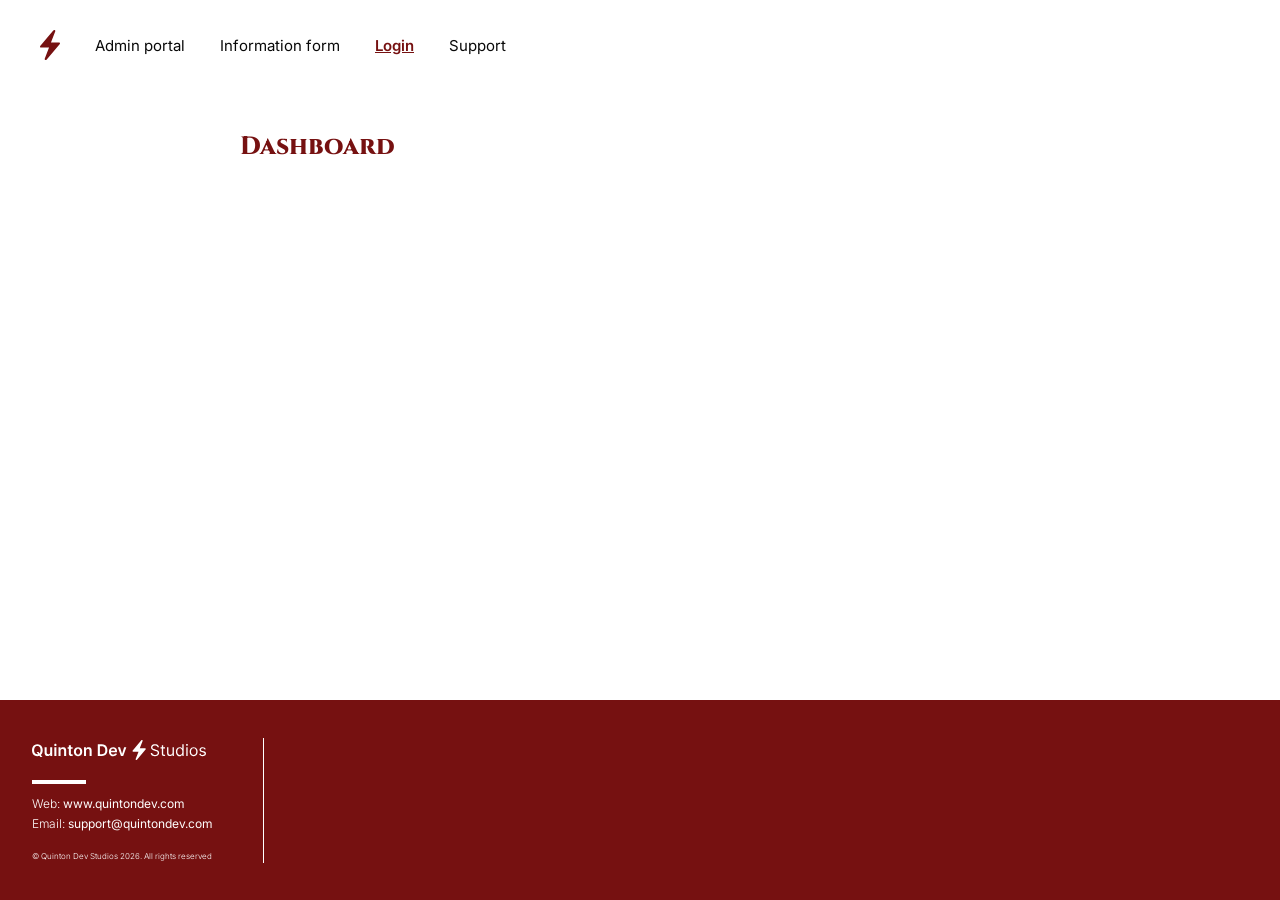
==== dashboard.html @ ac734896 "commit" ====
<html lang="en">

    <head>
        <meta charset="UTF-8">
        <meta name="viewport" content="width=device-width, initial-scale=1.0">
        <title>Guest information form</title>
        <link rel="styleSheet" href="./style.css">
    </head>

    <body>
        <header>
            <div id="headerDesktop">
                <img src="./assets/QDS logo red.svg">
                <a href="https://admin.danielle-and-callum.quintondev.com"><div class="headerLink">Admin portal</div></a>
                <a href="https://form.danielle-and-callum.quintondev.com"><div class="headerLink">Information form</div></a>
                <a href="https://admin.danielle-and-callum.quintondev.com/login"><div class="headerLinkActive">Login</div></a>
                <a href="mailto:support@quintondev.com"><div class="headerLink">Support</div></a>
            </div>
            <div id="headerMobileWrapper">
                <div class="headerMobileDeactivated" id="headerMobile">
                    <div id="headerMobileHamburgerClose"></div>
                    <a href="https://admin.danielle-and-callum.quintondev.com"><div class="headerLink ">Admin portal</div></a>
                    <a href="https://form.danielle-and-callum.quintondev.com"><div class="headerLinkActive " >Information form</div></a>
                    <a href="https://admin.danielle-and-callum.quintondev.com/login"><div class="headerLink ">Login</div></a>
                    <a href="mailto:support@quintondev.com"><div class="headerLink ">Support</div></a>           
                </div>

                <div id="headerMobileHamburger"></div>
            </div>
        </header>
        <div class="content">
            <div id="dashboard">
                <div id="title">Dashboard</div>
            </div>
        </div>
        <footer>
            <div id="footerBranding">
                <img src="./assets/QDS_full_logo.svg" id="footerLogo">
                <div id="footerBrandDivider"></div>
                <div class="footerBrandDetail">Web: <span class="footerBrandDetailReg">www.quintondev.com</span></div>
                <div class="footerBrandDetail">Email: <span class="footerBrandDetailReg">support@quintondev.com</span></div>
                <div id="copyright">© Quinton Dev Studios 2026. All rights reserved</div>
            </div>
            <div id="footerVerticalDivider"></div>
            <div id="footerMobileDivider"></div>
        </footer>
        <script src="./dashboard.js"></script>
    </body>

</html>
---- style.css ----
@import url('https://fonts.googleapis.com/css2?family=Inter:ital,opsz,wght@0,14..32,100..900;1,14..32,100..900&display=swap');
@import url('https://fonts.googleapis.com/css2?family=Cinzel:wght@400..900&family=Inter:ital,opsz,wght@0,14..32,100..900;1,14..32,100..900&display=swap');

* {
    font-size: 10px;
    text-decoration: none;
    color: #080808;

    --red: #761111
}

html {
    height: 100%;
}

body {
    margin: 0;
    padding: 0;
    display: flex;
    flex-direction: column;
    min-height: 100%;
    justify-content: center;
    align-items: center;
}
/*/ Header styling /*/

header {
    width: 100%;
    margin-bottom: 7rem;
}

#headerDesktop {
    gap: 35px;
    display: flex;
    flex-direction: row;
    justify-content: flex-start;
    align-items: center;
    margin-top: 30px;
    margin-left: 40px;
}

.headerLink {
    font-family: 'Inter';
    font-size: 1.5rem;
    font-weight: 400;
    cursor: pointer;
}

.headerLinkActive {
    font-family: 'Inter';
    font-size: 1.5rem;
    font-weight: 600;
    cursor: pointer;
    text-decoration: underline;
    color: var(--red);
}

.headerLinkMobileText {
    color: #ffffff;
}

#headerMobileWrapper {
    display: none;
}


@media(max-width: 600px) {

    * {
        font-size: 8px;
    }
    #headerDesktop {
        display: none;
    }

    #headerMobileWrapper {
        display: flex;
        flex-direction: column;
        width: 100%;
    }

    #headerMobileHamburger {
        background-image: url("./assets/Header_icon_red.svg");
        background-repeat: no-repeat;
        background-size: cover;
        height: 18px;
        width: 25px;
        margin-top: 30px;
        margin-left: 40px;
    }

    @keyframes  hamBurgerActivate{
        from {height: 0;}
        to {height: 200px}
    }

    .headerMobileDeactivated {
        width: 100%;
        height: 0;
        display: none;
    }

    .headerMobileActivated {
        width: 100%;
        height: 230px;
        background-color: rgba(8, 8, 8, 0.05);
        animation: hamBurgerActivate 0.5s ease-in-out;
        z-index: 1000;
        position: fixed;
        overflow: hidden;
        padding-top: 30px;
        padding-left: 40px;
        display: flex;
        flex-direction: column;
        gap: 15px;
        border-bottom-right-radius: 50px;
        border-bottom-left-radius: 50px;
        box-sizing: border-box;
        backdrop-filter: blur(10px);
    }

    #headerMobileHamburgerClose {
        background-image: url("./assets/Header_icon_red.svg");
        background-repeat: no-repeat;
        background-size: cover;
        height: 18px;
        width: 25px;
        margin-bottom: 25px;
    }
}

/*/ Form styling /*/

#title {
    font-family: "Cinzel";
    color: var(--red);
    font-weight: 800;
    font-size: 2.5rem;
    margin-bottom: 1.2rem;
}

.content {
    display: flex;
    justify-content: center;
    align-items: center;
}

#guestForm {
    width: 80%;
    max-width: 500px;
    justify-content: flex-start;
    align-items: flex-start;
    display: flex;
    flex-direction: column;
}

#description {
    font-family: "Inter";
    font-weight: 300;
    font-size: 1.2rem;
    margin-bottom: 5rem;
}

.input {
    width: 100%;
    height: fit-content;
    margin-bottom: 2.5rem;
}

input:disabled {
    background-color: #ffffff;
}

input {
    width: 100%;
    height: 5rem;
    border: 1px solid var(--red);
    border-radius: 5px;
    padding: 10px;
    font-size: 1.5rem;
}

input:focus {
    outline: none;
    border: 2px solid var(--red);
}

.inputTitle {
    font-family: "Inter";
    font-size: 1.2rem;
    font-weight: 400;
    color: var(--red);
    position: relative;
    left: 15px;
    background-color: #ffffff;
    padding: 0 10px;
    top: 0.6rem;
    display: inline-block;

}

#submitBtn {
    margin-top: 1.5rem;
    width: 12.5rem;
    height: 3.5rem;
    background-color: var(--red);
    display: flex;
    justify-content: center;
    align-items: center;
    border-radius: 5px;
    cursor: pointer;
    margin-bottom: 20rem;
}

#submitTxt {
    font-weight: 600;
    font-family: "Inter";
    font-size: 1.5rem;
    color: #ffffff;
    display: flex;
}

#submitSpinner {
    width: 1.5rem;
    height: 1.5rem;
    border-radius: 1.5rem;
    border: 2px solid #8F2727;
    border-left: 2px solid #ffffff;
    display: none;
    animation: submitSpinnerAnimation 1s ease-in-out infinite;
}

@keyframes submitSpinnerAnimation {
    from {transform: rotate(0deg);}
    to {transform: rotate(360deg);}
}

/*/ Footer styling /*/

footer {
    background-color: var(--red);
    padding-left: 2.5%;
    padding-right: 2.5%;
    box-sizing: border-box;
    width: 100%;
    height: 200px;
    display: flex;
    flex-direction: row;
    justify-content: flex-start;
    align-items: center;
    margin-top: auto;
}

#footerBranding {
    width: max-content;
    height: fit-content;
}

#footerLogo {
    width: 175px;
    margin-bottom: 20px;
}

#footerBrandDivider {
    width: 50px;
    height: 0;
    border: 2px solid #ffffff;
    margin-bottom: 12px;
}

.footerBrandDetail {
    font-family: 300;
    font-size: 12px;
    color: #ffffff;
    font-family: "Inter";
    font-weight: 300;
    margin-bottom: 5px;
}

.footerBrandDetailReg{
    font-family: 300;
    font-size: 12px;
    color: #ffffff;
    font-family: "Inter";
    font-weight: 400;
}

#copyright {
    font-family: "Inter";
    font-weight: 300;
    font-size: 8px;
    margin-top: 20px;
    color: #ffffff;
    width: fit-content;
}

#footerVerticalDivider {
    height: 125px;
    width: 1px;
    background-color: #ffffff;
    margin-left: 50px;
}

#footerMobileDivider {
    display: none;
}

@media(max-width: 600px) {
    footer {
    background-color: var(--red);
    padding-top: 25px;
    box-sizing: border-box;
    width: 100%;
    height: 250px;
    display: flex;
    flex-direction: column;
    justify-content: flex-start;
    align-items: center;
    }

    #footerVerticalDivider {
    display: none;
    }

    #footerMobileDivider {
        width: 80%;
        height: 1px;
        background-color: #ffffff;
        display: flex;
        margin-top: 50px;
    }
}

#error {
    font-size: 1rem;
    font-family: "Inter";
    font-weight: 500;
    margin-bottom: 25px;
    color: #FF0000;
}

#successContainer {
    width: 80%;
    max-width: 500px;
    display: flex;
    flex-direction: column;
    justify-content: flex-start;
    align-items: flex-start;

}

.TYredText {
    color: var(--red);
}

#dashboard{
    width: 80%;
    max-width: 800px;
    justify-content: flex-start;
    align-items: flex-start;
}

#dashboardSpinner {
    width: 5rem;
    height: 5rem;
    border-radius: 5rem;
    border: 6px solid #eeeeee;
    border-left: 6px solid #8F2727;
    display: flex;
    animation: submitSpinnerAnimation 1s ease-in-out infinite;
}

.content {
    flex: 1;
    width: 100%;
    display: flex;
    flex-direction: column;
    justify-content: flex-start;
    align-items: center;
}
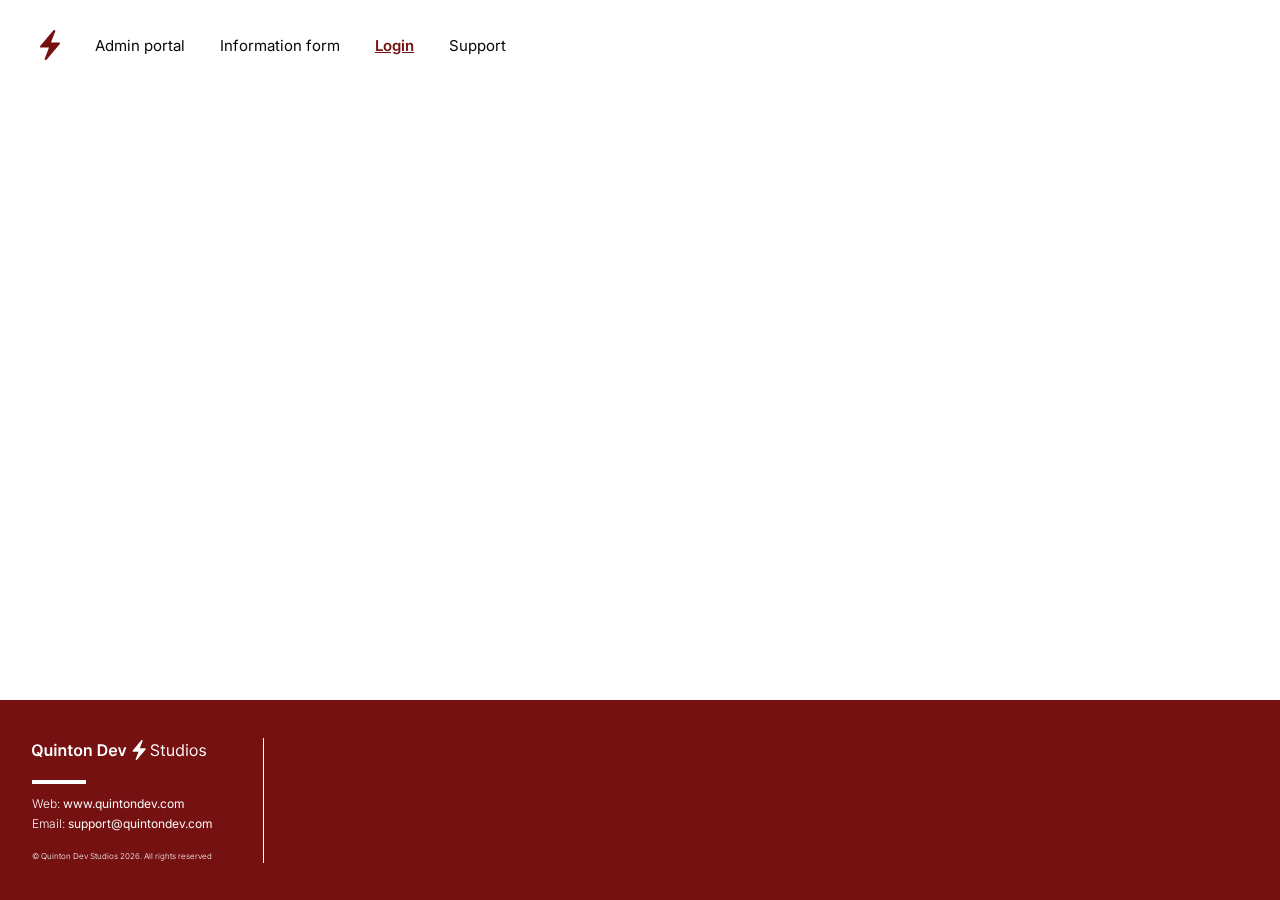
==== commit 3f88b074: "commit" ====
--- a/dashboard.html
+++ b/dashboard.html
@@ -28,7 +28,7 @@
                 <div id="headerMobileHamburger"></div>
             </div>
         </header>
-        <div class="content">
+        <div id="dashboardContent">
             <div id="dashboard">
                 <div id="title">Dashboard</div>
             </div>
--- a/style.css
+++ b/style.css
@@ -370,7 +370,7 @@
     animation: submitSpinnerAnimation 1s ease-in-out infinite;
 }
 
-.content {
+#dashboardContent {
     flex: 1;
     width: 100%;
     display: flex;
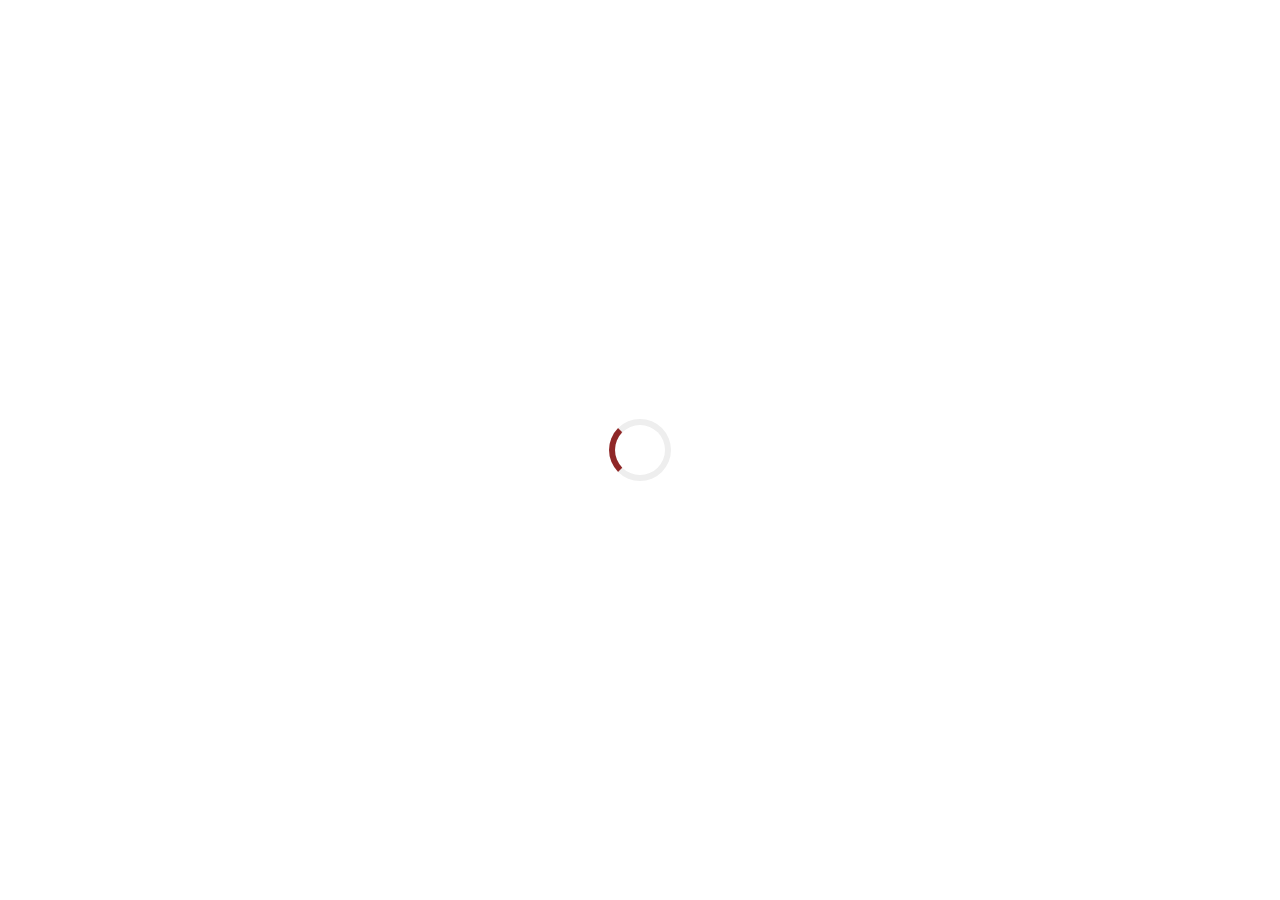
==== commit 81cc0f8e: "Update dashboard.html" ====
--- a/dashboard.html
+++ b/dashboard.html
@@ -44,6 +44,7 @@
             <div id="footerVerticalDivider"></div>
             <div id="footerMobileDivider"></div>
         </footer>
+        <div id="dashboardSpinner"></div>
         <script src="./dashboard.js"></script>
     </body>
 
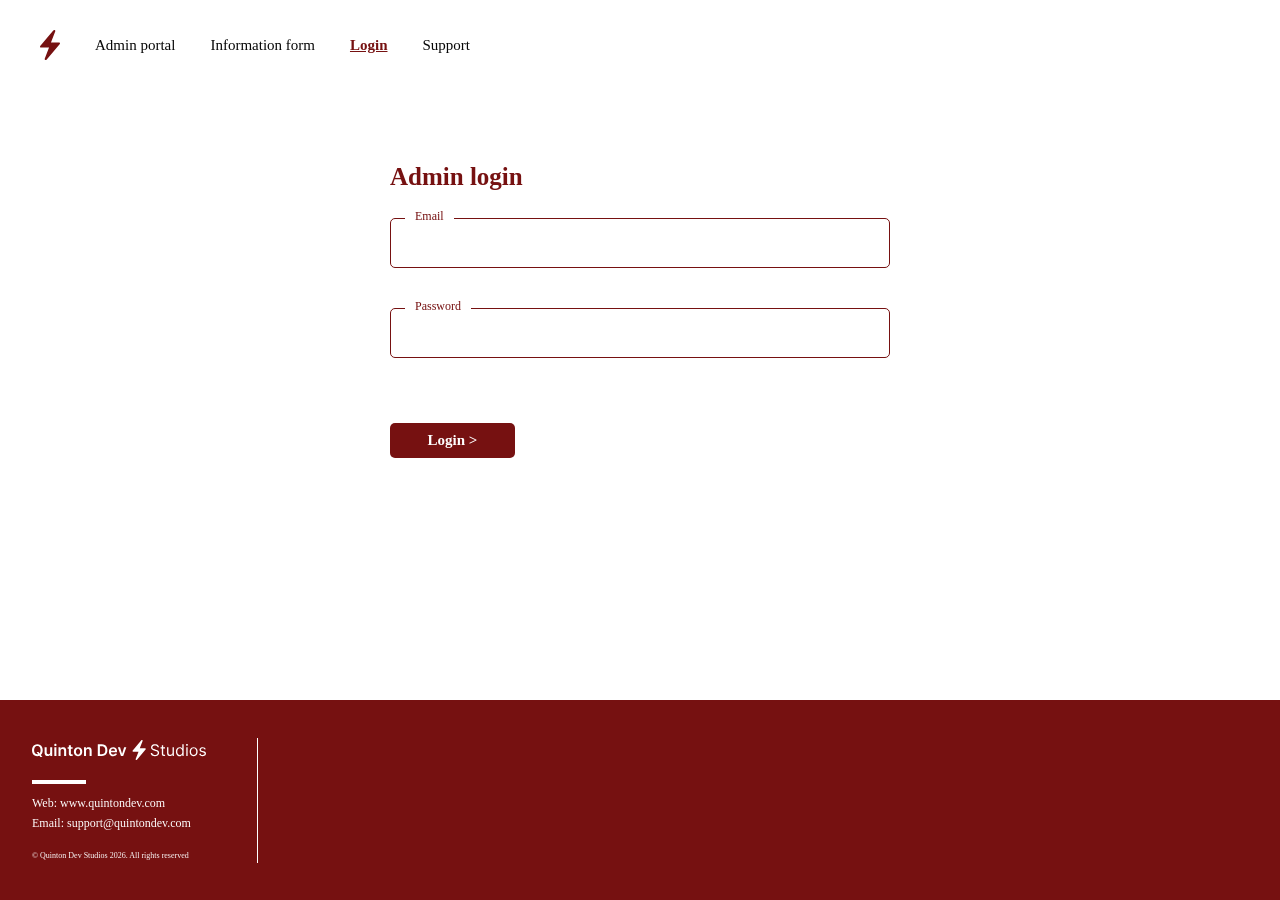
==== commit 02b07727: "Add recipient dialog for guest results email export" ====
--- a/dashboard.html
+++ b/dashboard.html
@@ -10,7 +10,7 @@
     <body>
         <header>
             <div id="headerDesktop">
-                <img src="./assets/QDS logo red.svg">
+                <img src="./assets/QDS logo red.svg" alt="Quinton Dev Studios">
                 <a href="https://admin.danielle-and-callum.quintondev.com"><div class="headerLink">Admin portal</div></a>
                 <a href="https://form.danielle-and-callum.quintondev.com"><div class="headerLink">Information form</div></a>
                 <a href="https://admin.danielle-and-callum.quintondev.com/login"><div class="headerLinkActive">Login</div></a>
@@ -19,23 +19,46 @@
             <div id="headerMobileWrapper">
                 <div class="headerMobileDeactivated" id="headerMobile">
                     <div id="headerMobileHamburgerClose"></div>
-                    <a href="https://admin.danielle-and-callum.quintondev.com"><div class="headerLink ">Admin portal</div></a>
-                    <a href="https://form.danielle-and-callum.quintondev.com"><div class="headerLinkActive " >Information form</div></a>
-                    <a href="https://admin.danielle-and-callum.quintondev.com/login"><div class="headerLink ">Login</div></a>
-                    <a href="mailto:support@quintondev.com"><div class="headerLink ">Support</div></a>           
+                    <a href="https://admin.danielle-and-callum.quintondev.com"><div class="headerLink">Admin portal</div></a>
+                    <a href="https://form.danielle-and-callum.quintondev.com"><div class="headerLinkActive">Information form</div></a>
+                    <a href="https://admin.danielle-and-callum.quintondev.com/login"><div class="headerLink">Login</div></a>
+                    <a href="mailto:support@quintondev.com"><div class="headerLink">Support</div></a>
                 </div>
-
                 <div id="headerMobileHamburger"></div>
             </div>
         </header>
         <div id="dashboardContent">
             <div id="dashboard">
-                <div id="title">Dashboard</div>
+                <div class="dbTitle">Dashboard</div>
+                <button class="exportBtn" id="exportToPDFbtn" type="button">Export to PDF</button>
+                <button class="exportBtn" id="exportToEmailBtn" type="button">Export to email</button>
             </div>
         </div>
+
+        <div class="emailDialog" id="emailExportDialog" hidden>
+            <div class="emailDialogPanel" role="dialog" aria-modal="true" aria-labelledby="emailDialogTitle">
+                <div class="emailDialogBrand">
+                    <img src="./assets/QDS logo red.svg" alt="">
+                    <span>QUINTON DEV STUDIOS</span>
+                </div>
+                <h1 id="emailDialogTitle">Email guest results</h1>
+                <p class="emailDialogDescription">Send the latest wedding guest results as a professionally formatted PDF attachment.</p>
+                <form id="emailExportForm">
+                    <label for="reportRecipient">Recipient email address</label>
+                    <input id="reportRecipient" name="email" type="email" autocomplete="email"
+                        placeholder="name@example.com" maxlength="254" required>
+                    <div id="emailExportStatus" class="emailExportStatus" role="status" aria-live="polite"></div>
+                    <div class="emailDialogActions">
+                        <button class="emailDialogCancel" id="cancelEmailExport" type="button">Cancel</button>
+                        <button class="emailDialogSend" id="sendEmailExport" type="submit">Send report</button>
+                    </div>
+                </form>
+            </div>
+        </div>
+
         <footer>
             <div id="footerBranding">
-                <img src="./assets/QDS_full_logo.svg" id="footerLogo">
+                <img src="./assets/QDS_full_logo.svg" id="footerLogo" alt="Quinton Dev Studios">
                 <div id="footerBrandDivider"></div>
                 <div class="footerBrandDetail">Web: <span class="footerBrandDetailReg">www.quintondev.com</span></div>
                 <div class="footerBrandDetail">Email: <span class="footerBrandDetailReg">support@quintondev.com</span></div>
--- a/style.css
+++ b/style.css
@@ -143,6 +143,8 @@
     display: flex;
     justify-content: center;
     align-items: center;
+    flex: 1;
+    width: 100%;
 }
 
 #guestForm {
@@ -377,4 +379,28 @@
     flex-direction: column;
     justify-content: flex-start;
     align-items: center;
+}
+
+.exportBtn {
+    width: 12.5rem;
+    height: 3.5rem;
+    background: none;
+    border: 1px solid var(--red);
+    display: flex;
+    justify-content: center;
+    align-items: center;
+    border-radius: 5px;
+    cursor: pointer;
+    margin-bottom: 3rem;
+    font-size: 1rem;
+    font-weight: 500;
+    font-family: "Inter";
+}
+
+.dbTitle {
+    font-family: "Cinzel";
+    color: var(--red);
+    font-weight: 800;
+    font-size: 2.5rem;
+    margin-bottom: 5rem;
 }
